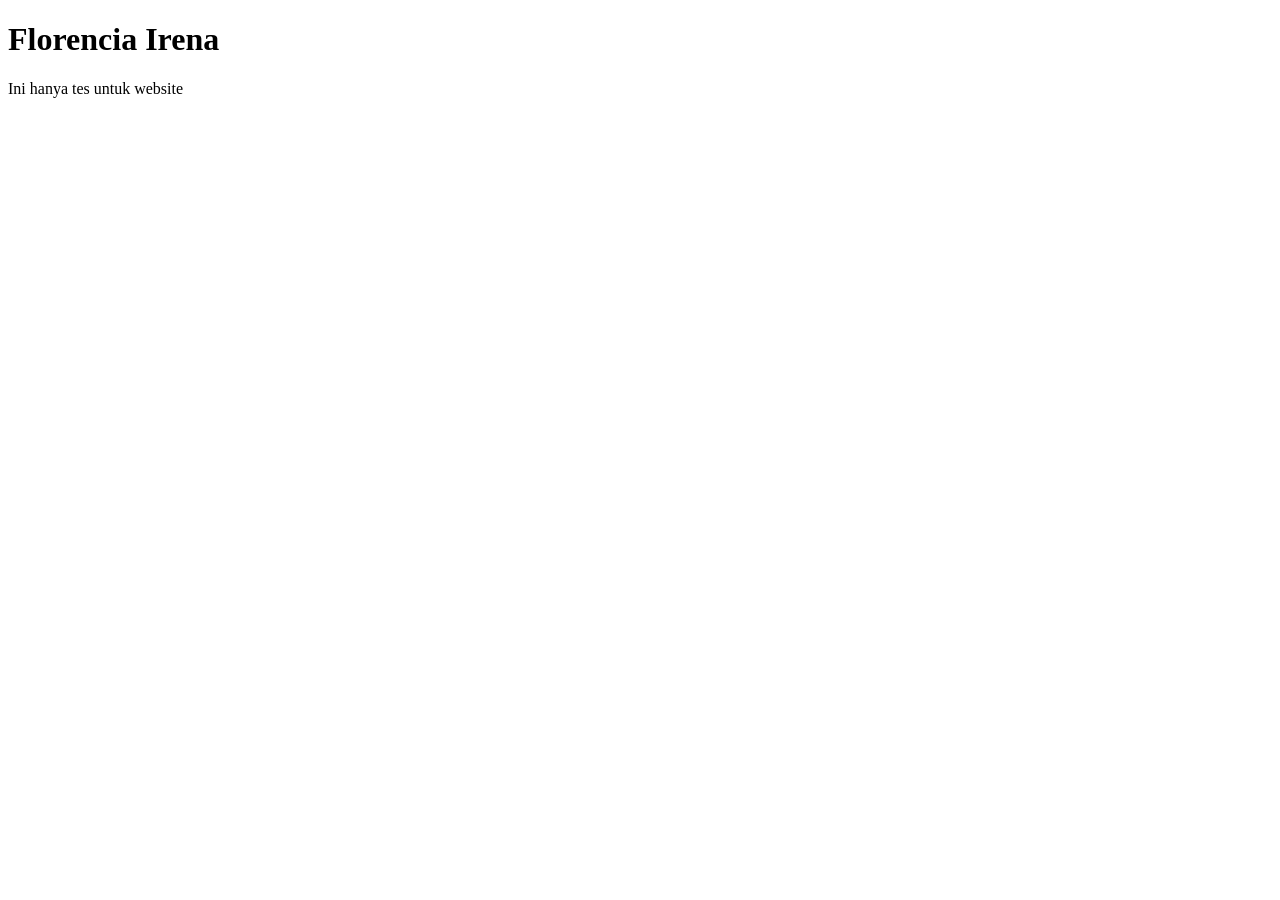
==== index.html @ 419d7123 "tes" ====
<!DOCTYPE html>
<html lang="en">
<head>
    <meta charset="UTF-8">
    <meta name="viewport" content="width=device-width, initial-scale=1.0">
    <title>Test Upload Website</title>
</head>
<body>
    <h1>Florencia Irena</h1>
    <p>Ini hanya tes untuk website</p>
</body>
</html>
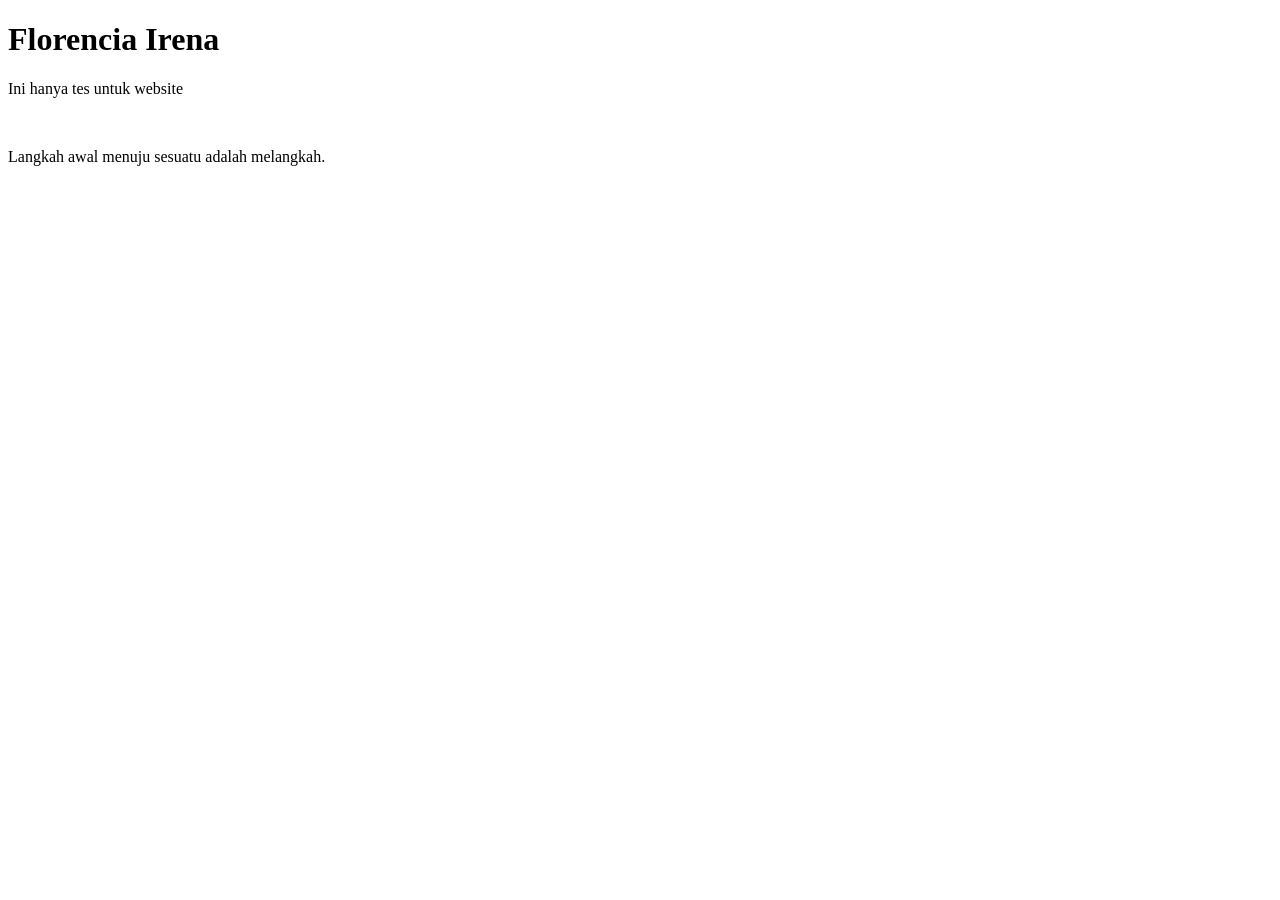
==== commit 417d67ff: "tes2" ====
--- a/index.html
+++ b/index.html
@@ -8,5 +8,7 @@
 <body>
     <h1>Florencia Irena</h1>
     <p>Ini hanya tes untuk website</p>
+    <br>
+    <p>Langkah awal menuju sesuatu adalah melangkah.</p>
 </body>
 </html>
